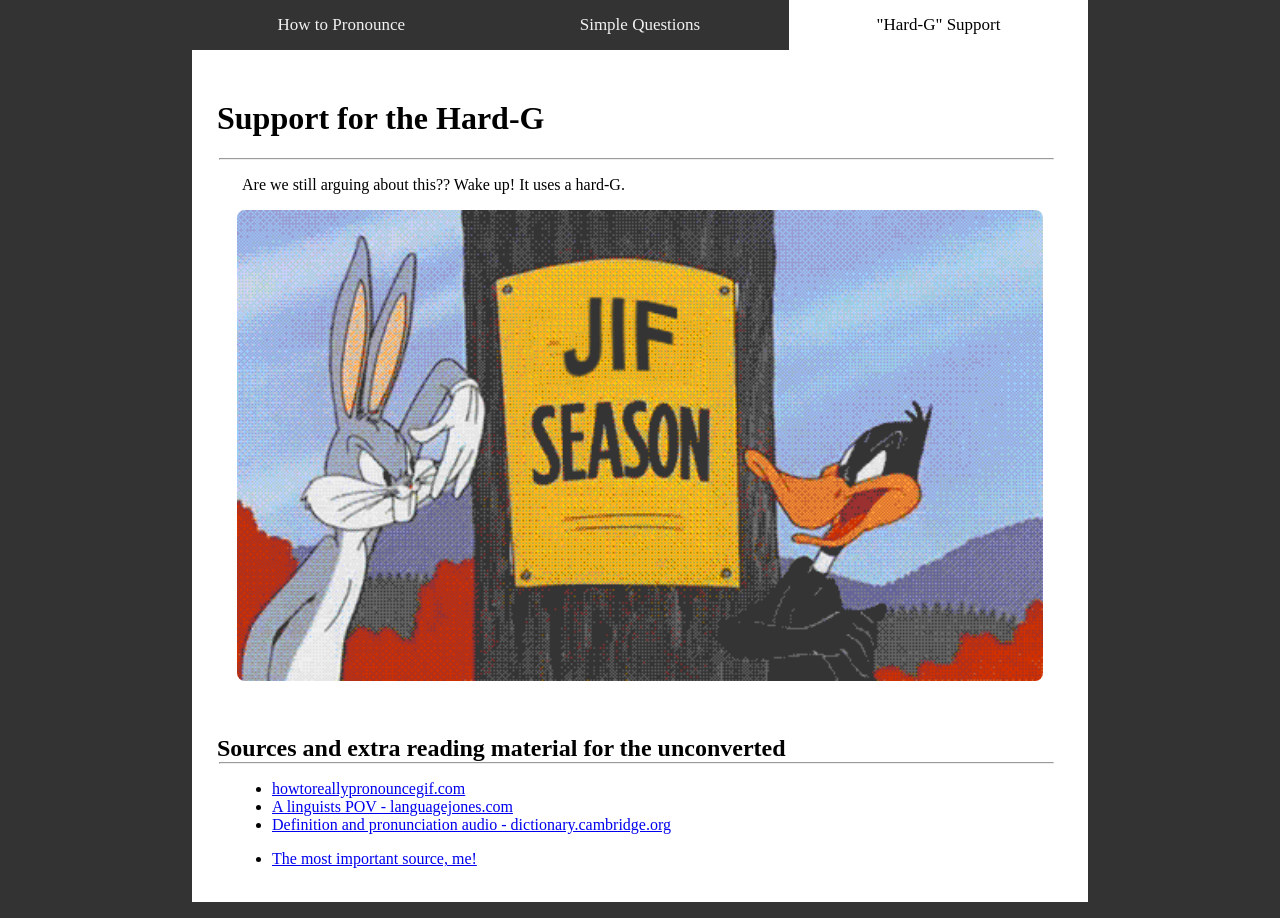
==== Week 1/Assignment 1/hardGSupport.html @ c01b1541 "i think its done?" ====
<!DOCTYPE html>
<html lang="en">
<head>
    <meta charset="UTF-8">
    <meta name="viewport" content="width=device-width, initial-scale=1.0">
    <title>"Gif" Pronunciation - Hard-G Support</title>
    <link type="text/css" rel=stylesheet href="style.css"/>

</head>


<body>
    <div class="topnav">
        <a href="index.html">How to Pronounce</a>
        <a href="simpleQuestions.html">Simple Questions</a>
        <a class="active" href="hardGSupport.html">"Hard-G" Support</a>
    </div>

    <div class="meat">
        <h1>Support for the Hard-G</h1>
        <hr>
        <p>Are we still arguing about this?? Wake up! It uses a hard-G.</p>
        <img src="images/gif-vsjif-fight.gif" alt="gif-vsjif-fight.gif" width=100% />

        <h2>Sources and extra reading material for the unconverted</h2>
        <hr>
        <ul>
            <li><a href="https://howtoreallypronouncegif.com/" target="_blank">howtoreallypronouncegif.com</a></li>
            <li><a href="https://www.languagejones.com/blog-1/2017/7/1/a-linguists-take-on-the-great-gif-controversy" target="_blank">A linguists POV - languagejones.com</a></li>
            <li><a href="https://dictionary.cambridge.org/us/dictionary/english/gif" target="_blank">Definition and pronunciation audio - dictionary.cambridge.org</a></li>
            <p></p>
            <li><a href="https://www.youtube.com/watch?v=dQw4w9WgXcQ"  target="_blank">The most important source, me! </a></li>
        </ul>
        <p><br></p>
    </div>
</body>
</html>
---- Week 1/Assignment 1/style.css ----
body{
     /* default use the middle 70% for the page on desktop  */
    margin: 0 15% 0 15%; 

    /* Consolas font ... I enjoy even spaced fonts, deal with it! */
    font-family: 'Consolas';
    background-color: #333;
} 

.meat{
  background-color: white;
  /* height: 100vh; */
  height: 100%;
}

.meat > img{
  /* image formatting to add white space and rounded courners */
  margin: 0 5% 0 5%;
  max-width: 90%;
  height: auto;
  border-radius: 8px;
}

.meat > hr{
  /* padding within the readable area */
  max-width: 93%;
  margin: 0 3% 0 3%;
}

h1{
  /* header formatting, fills in white space */
  background-color: white;
  padding: 50px 0 0 0;
  margin-top: 0;
  margin-left: 25px;
}

h2, .finalStatement{
    margin: 50px 0px 0px 25px;
}

.smallText{
    font-size: x-small;
}

/* tab spacing for paragraph elements */
.meat > p{
    padding: 0 5% 0 50px;
}

/* double tab spacing for ul elements */
.meat > ul{
    padding: 0 0 0 80px;
}

/* -- TOP NAV -- */
.topnav {
  margin: 0 0 0 0;
  background-color: #333;
  overflow: hidden;
  max-width: fit-content;
  max-width: 100%;
  /* margin-left: auto;
  margin-right: auto; */
}
  
/* links in nav bar */
.topnav a {
  float: left;
  color: #f2f2f2;
  text-align: center;
  padding: 15px 0 15px 0;
  text-decoration: none;
  font-size: 17px;
  width: 33.33%;
}

/* links color on hover */
.topnav a:hover {
  background-color: #ddd;
  color: black;
}

/* active link color */
.topnav a.active {
  background-color: white;
  color: black;
}
/* -- END TOP NAV -- */

@media only screen and (max-width: 925px) {
    /* If screen is smaller use larger width */
    body {
        margin: 0 5% 0 5%; 
    }
}

@media only screen and (max-width: 650px) {
  /* If screen is much smaller use full width */
  body {
      margin: 0 0 0 0; 
  }
}
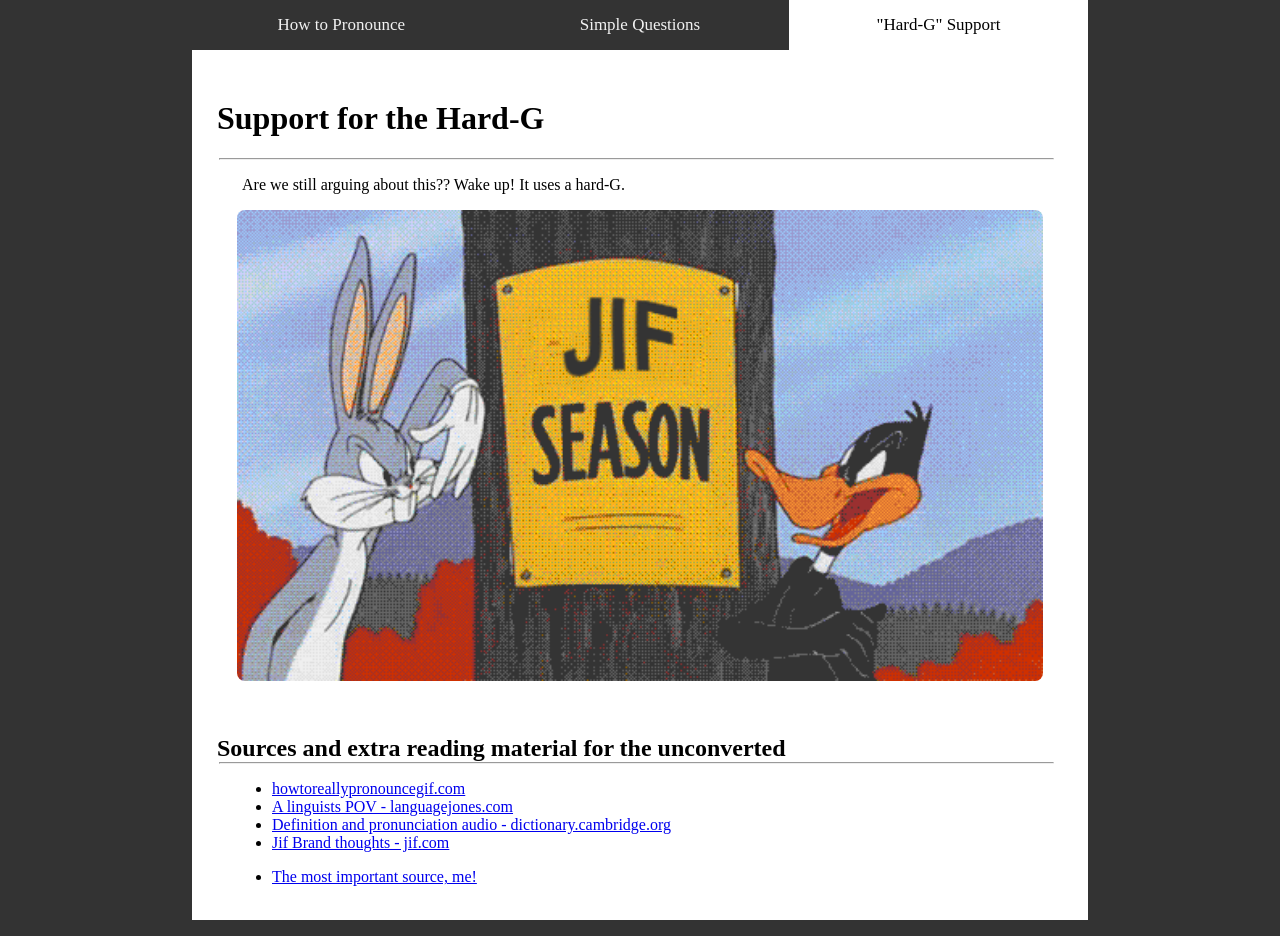
==== commit 35943929: "added github pages repo" ====
--- a/Week 1/Assignment 1/hardGSupport.html
+++ b/Week 1/Assignment 1/hardGSupport.html
@@ -28,6 +28,7 @@
             <li><a href="https://howtoreallypronouncegif.com/" target="_blank">howtoreallypronouncegif.com</a></li>
             <li><a href="https://www.languagejones.com/blog-1/2017/7/1/a-linguists-take-on-the-great-gif-controversy" target="_blank">A linguists POV - languagejones.com</a></li>
             <li><a href="https://dictionary.cambridge.org/us/dictionary/english/gif" target="_blank">Definition and pronunciation audio - dictionary.cambridge.org</a></li>
+            <li><a href="https://www.jif.com/the-spread/jif-vs-gif" target="_blank">Jif Brand thoughts - jif.com</a></li>
             <p></p>
             <li><a href="https://www.youtube.com/watch?v=dQw4w9WgXcQ"  target="_blank">The most important source, me! </a></li>
         </ul>
